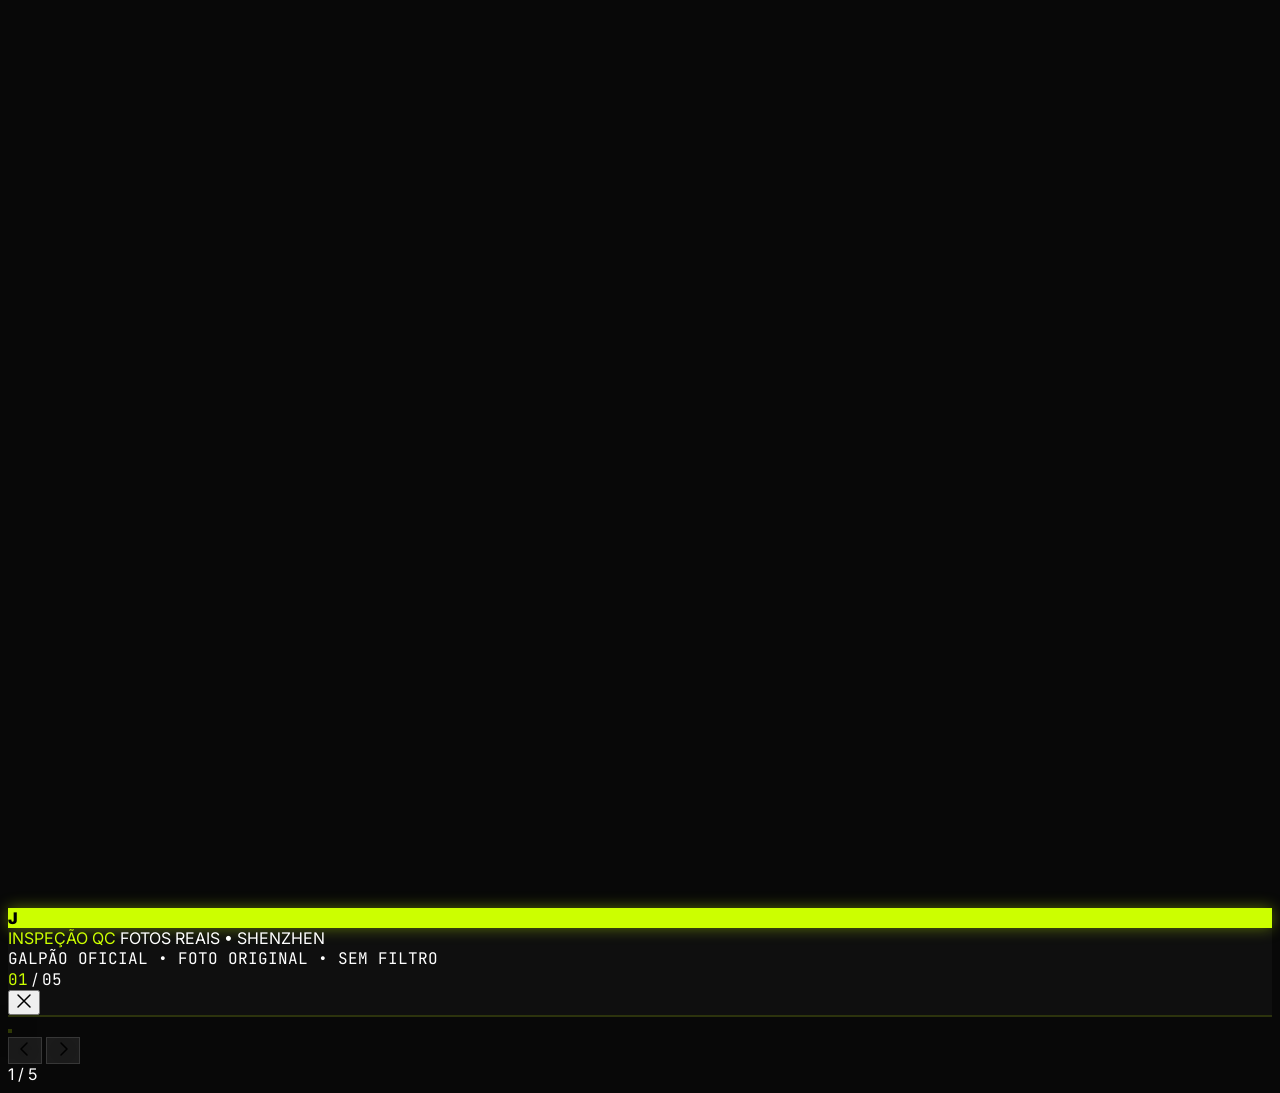
==== index.html @ 218d6065 "Add files via upload" ====
<!DOCTYPE html>
<html lang="pt-BR">
<head><style>
@font-face {
  font-family: "Optimistic";
  font-style: normal;
  font-weight: 400 600;
  font-display: swap;
  src: url("/fonts/OptimisticAI_VF_Optimized.woff2") format("woff2");
}
@font-face {
  font-family: "Optimistic Mono";
  font-style: normal;
  font-weight: 400;
  font-display: swap;
  src: url("/fonts/OptimisticMono_W_TextRegular.woff2") format("woff2");
}
:where(html) {
  font-family: "Optimistic", system-ui, sans-serif;
}
:where(code, pre, kbd, samp) {
  font-family: "Optimistic Mono", ui-monospace, monospace;
}
</style>
<meta charset="UTF-8">
<meta name="viewport" content="width=device-width, initial-scale=1.0, maximum-scale=5.0">
<title>JAGUARARA V28 - DARK NEON</title>
<script src="https://cdn.tailwindcss.com"></script>
<link href="https://fonts.googleapis.com/css2?family=Inter:wght@400;500;600;700;800;900&family=JetBrains+Mono:wght@400;500&display=swap" rel="stylesheet">
<style>
*{font-family:Inter,sans-serif}
.mono{font-family:"JetBrains Mono",monospace}
@keyframes fadeIn{from{opacity:0;transform:translateY(12px)}to{opacity:1;transform:translateY(0)}}
.animate-fadeIn{animation:fadeIn 0.6s ease-out forwards}
.gallery-img{user-select:none; -webkit-user-drag:none; touch-action: pinch-zoom;}
.glass-arrow{
  background: rgba(255,255,255,0.08);
  backdrop-filter: blur(20px) saturate(180%);
  -webkit-backdrop-filter: blur(20px) saturate(180%);
  border: 1px solid rgba(255,255,255,0.12);
}
.glass-arrow:hover{
  background: rgba(255,255,255,0.95);
  border-color: rgba(255,255,255,0.95);
  color: #000;
  transform: translateY(-50%) scale(1.08);
}
</style>
<script type="importmap">
{
  "imports": {
    "firebase-app": "https://www.gstatic.com/firebasejs/9.23.0/firebase-app.js",
    "firebase-firestore": "https://www.gstatic.com/firebasejs/9.23.0/firebase-firestore.js"
  }
}
</script>

<style id="dark-neon-theme">
/* BODY DARK */
body{ background:#080808 !important; color:#fff !important; }
#app{ background:#080808 !important; min-height:100vh; }

/* HEADER DARK */
header{ background:rgba(8,8,8,0.85) !important; backdrop-filter: blur(16px); border-bottom:1px solid rgba(255,255,255,0.08) !important; }
header div{ color:#fff !important; }
header .text-zinc-400{ color:rgba(255,255,255,0.4) !important; }

/* SEARCH DARK */
input#search{ background:#18181B !important; border-color:rgba(255,255,255,0.08) !important; color:#fff !important; }
input#search::placeholder{ color:rgba(255,255,255,0.35) !important; }
input#search:focus{ border-color:#CCFF00 !important; }

/* CARDS CONTAINER */
main .bg-white.rounded-\[24px\]{ background:#121212 !important; border-color:rgba(255,255,255,0.08) !important; }
main .bg-white.rounded-\[24px\] .border-b{ border-color:rgba(255,255,255,0.06) !important; }

/* LIST ITEMS */
main .hover\:bg-\[\#FBFAF7\]:hover{ background:rgba(255,255,255,0.04) !important; }
main .bg-\[\#F6F5F1\]{ background:#1E1E1E !important; }
main .bg-\[\#F6F5F1\].border{ border-color:rgba(255,255,255,0.06) !important; }
main .text-zinc-500{ color:rgba(255,255,255,0.5) !important; }
main .bg-\[\#FFF7CC\]{ background:rgba(224,255,96,0.15) !important; border-color:rgba(224,255,96,0.3) !important; color:#CCFF00 !important; }
main .bg-\[\#F0EFEB\]{ background:rgba(255,255,255,0.08) !important; }

/* DRAWER DARK */
#drawer{ background:#101010 !important; border-color:rgba(255,255,255,0.08) !important; }
#drawer .bg-\[\#FCFBF8\]{ background:#101010 !important; }
#drawer .bg-white{ background:#18181B !important; border-color:rgba(255,255,255,0.08) !important; }
#drawer .bg-white input{ color:#fff !important; }
#drawer .bg-\[\#F6F5F1\]{ background:#1E1E1E !important; border-color:rgba(255,255,255,0.08) !important; color:#fff !important; }
#drawer .bg-\[\#FBFAF7\]{ background:#1E1E1E !important; border-color:rgba(255,255,255,0.08) !important; color:#fff !important; }
#drawer .bg-\[\#FFFBEB\]{ background:rgba(255,255,255,0.05) !important; }

/* BUTTONS NEON */
button.bg-black, button.bg-\[\#004A2D\]{ background:#CCFF00 !important; color:#080808 !important; font-weight:800 !important; box-shadow:0 0 20px rgba(224,255,96,0.3) !important; }
button.bg-black:hover{ background:#D4FF33 !important; box-shadow:0 0 30px rgba(224,255,96,0.5) !important; }

/* PROGRESS BAR NEON */
.h-full.bg-black{ background:#CCFF00 !important; box-shadow:0 0 10px rgba(224,255,96,0.6) !important; }

/* NEW ORDER MODAL */
#newModal .bg-white{ background:#141414 !important; border-color:rgba(255,255,255,0.08) !important; }
#newModal .bg-\[\#FBFAF7\]{ background:#1E1E1E !important; }
#newModal input{ background:#1E1E1E !important; color:#fff !important; border-color:rgba(255,255,255,0.08) !important; }
#newModal .bg-\[\#F6F5F1\]{ background:#1E1E1E !important; }

/* SELECT STATUS */
#selStatus{ background:#CCFF00 !important; color:#000 !important; font-weight:900 !important; }

/* TOAST NEON */
#toast{ background:#CCFF00 !important; color:#000 !important; font-weight:800 !important; box-shadow:0 0 30px rgba(224,255,96,0.5) !important; }

/* BADGES */
span.bg-black{ background:#FFFFFF !important; color:#000 !important; }
span.bg-\[\#FFF7CC\]{ background:rgba(224,255,96,0.2) !important; color:#CCFF00 !important; border:1px solid rgba(224,255,96,0.3) !important; }

/* Gradient top neon */
.h-\[4px\].bg-gradient-to-r{ background: linear-gradient(90deg, #CCFF00 0%, #00FF88 100%) !important; }

/* Scrollbar dark */
::-webkit-scrollbar{ width:6px; height:6px; }
::-webkit-scrollbar-thumb{ background:rgba(255,255,255,0.1); border-radius:10px; }
::-webkit-scrollbar-thumb:hover{ background:rgba(224,255,96,0.5); }

/* Gallery stays dark already */
#galleryModal{ background:#050505 !important; }
</style>

<style id="client-neon-fix">
/* CLIENT PAGE DARK FIX */
.bg-\[\#080808\]{ background:#080808 !important; }
.bg-\[\#121212\]{ background:#121212 !important; }

/* Client header */
.max-w-\[720px\] .flex.justify-between .bg-black{ background:#fff !important; color:#000 !important; }
.max-w-\[720px\] .flex.justify-between .font-black{ color:#fff !important; }

/* Client name area - fix white on white bug */
.w-14.h-14.rounded-full.bg-black{ background:#CCFF00 !important; color:#000 !important; }
.text-\[11px\].tracking-widest.text-zinc-400{ color:rgba(255,255,255,0.4) !important; }
.font-black.text-\[22px\]{ color:#fff !important; }
.text-\[13px\].text-zinc-500{ color:rgba(255,255,255,0.5) !important; }

/* Boxes neon - Valor Pago etc */
.bg-\[\#121212\].rounded-\[20px\] .text-\[10px\]{ color:rgba(255,255,255,0.4) !important; }
.bg-\[\#121212\].rounded-\[20px\] .font-black{ color:#fff !important; }
.bg-\[\#121212\].rounded-\[20px\] .text-\[11px\]{ color:rgba(255,255,255,0.5) !important; }

/* Frete Internacional neon */
.bg-\[\#CCFF00\]\/10 .text-white\/50{ color:rgba(224,255,96,0.6) !important; }
.bg-\[\#CCFF00\]\/10 .text-white\/60{ color:rgba(224,255,96,0.8) !important; }

/* Tracking section */
.text-\[11px\].font-black.tracking-widest.uppercase{ color:#fff !important; }
.bg-\[\#F6F5F1\].border.font-bold{ background:#1E1E1E !important; color:#CCFF00 !important; border-color:rgba(224,255,96,0.2) !important; }

/* Timeline */
.absolute.left-\[15px\].top-2.bottom-2.w-\[2px\].bg-\[\#F0EFEB\]{ background:rgba(255,255,255,0.08) !important; }
.absolute.left-\[15px\].top-2.w-\[2px\].bg-black{ background:#CCFF00 !important; box-shadow:0 0 8px rgba(224,255,96,0.6) !important; }
.w-\[32px\].h-\[32px\].rounded-full.border-2{ background:#121212 !important; border-color:rgba(255,255,255,0.1) !important; color:rgba(255,255,255,0.3) !important; }
.w-\[32px\].h-\[32px\].rounded-full.border-2.bg-black{ background:#CCFF00 !important; border-color:#CCFF00 !important; color:#000 !important; box-shadow:0 0 12px rgba(224,255,96,0.5) !important; }
.w-\[2px\].flex-1.mt-2.bg-black{ background:#CCFF00 !important; }
.w-\[2px\].flex-1.mt-2.bg-\[\#F0EFEB\]{ background:rgba(255,255,255,0.08) !important; }

/* Timeline text */
.text-\[13px\].font-bold{ color:#fff !important; }
.text-\[13px\].font-bold.text-zinc-400{ color:rgba(255,255,255,0.3) !important; }
.text-\[12px\].text-zinc-600{ color:rgba(255,255,255,0.6) !important; }
.text-\[10px\].text-zinc-400{ color:rgba(255,255,255,0.4) !important; }

/* Date badges */
.mono.bg-\[\#F6F5F1\]{ background:#1E1E1E !important; color:rgba(255,255,255,0.6) !important; border-color:rgba(255,255,255,0.08) !important; }
.mono.bg-white{ background:#1E1E1E !important; color:rgba(255,255,255,0.6) !important; border-color:rgba(255,255,255,0.08) !important; }

/* Photos section */
.aspect-square.rounded-\[16px\].overflow-hidden.border{ background:#121212 !important; border-color:rgba(255,255,255,0.08) !important; }
.aspect-square.rounded-\[16px\].overflow-hidden.border:hover{ border-color:rgba(224,255,96,0.4) !important; }
.border.border-dashed.rounded-\[20px\].p-8{ background:#121212 !important; border-color:rgba(255,255,255,0.1) !important; }
.border.border-dashed.rounded-\[20px\].p-8 .font-bold{ color:#fff !important; }
.border.border-dashed.rounded-\[20px\].p-8 .text-zinc-500{ color:rgba(255,255,255,0.5) !important; }

/* Footer */
.text-center.text-\[11px\].tracking-widest.text-zinc-400{ color:rgba(255,255,255,0.25) !important; }

/* Fix image container */
.w-full.aspect-\[4\/3\].rounded-\[24px\]{ background:#0A0A0A !important; border-color:rgba(255,255,255,0.06) !important; }

/* Top gradient neon */
.h-\[4px\].bg-gradient-to-r{ background:linear-gradient(90deg, #CCFF00 0%, #00FF88 100%) !important; }
</style>

<style id="admin-status-fix">
/* STATUS SELECTOR ADMIN - NEON BORDER */
#selStatus{
  background:#121212 !important;
  color:#CCFF00 !important;
  border:2px solid #CCFF00 !important;
  font-weight:800 !important;
  box-shadow:0 0 15px rgba(224,255,96,0.2) !important;
}
#selStatus:focus{
  border-color:#CCFF00 !important;
  box-shadow:0 0 25px rgba(224,255,96,0.4) !important;
}
#selStatus option{
  background:#121212 !important;
  color:#fff !important;
}
.bg-black.text-white.rounded-\[20px\].p-4{
  background:#121212 !important;
  border:1.5px solid rgba(224,255,96,0.25) !important;
}
.bg-black.text-white.rounded-\[20px\].p-4 .text-white\/50{
  color:rgba(224,255,96,0.6) !important;
}
.bg-black.text-white.rounded-\[20px\].p-4 .text-white\/40{
  color:rgba(255,255,255,0.4) !important;
}
</style>

<style id="premium-animations">
/* BOXES THICKER AND LIGHTER GREEN */
.bg-\[\#121212\].rounded-\[20px\].border{
  border-width:2px !important;
  border-color:rgba(224,255,96,0.5) !important;
  background:rgba(18,18,18,0.6) !important;
  backdrop-filter: blur(10px);
  transition: all 0.3s ease !important;
}
.bg-\[\#121212\].rounded-\[20px\].border:hover{
  border-color:#CCFF00 !important;
  box-shadow:0 0 20px rgba(224,255,96,0.25), inset 0 0 20px rgba(224,255,96,0.05) !important;
  transform: translateY(-2px) !important;
}
.bg-\[\#121212\].rounded-\[20px\].border.border-\[\#CCFF00\]\/30{
  border-color:rgba(224,255,96,0.5) !important;
  border-width:2px !important;
}

/* FRETE INTERNACIONAL BOX LIGHTER */
.bg-\[\#CCFF00\]\/10{
  background:rgba(224,255,96,0.12) !important;
  border:2px solid rgba(224,255,96,0.6) !important;
  box-shadow:0 0 20px rgba(224,255,96,0.15) !important;
}

/* ANIMATIONS - STATUS TIMELINE */
@keyframes pulseNeon{
  0%,100%{ box-shadow:0 0 10px rgba(224,255,96,0.4), 0 0 20px rgba(224,255,96,0.2); }
  50%{ box-shadow:0 0 20px rgba(224,255,96,0.6), 0 0 40px rgba(224,255,96,0.3); }
}
@keyframes slideIn{
  from{ opacity:0; transform:translateY(12px); }
  to{ opacity:1; transform:translateY(0); }
}
@keyframes glowBorder{
  0%{ border-color:rgba(224,255,96,0.3); }
  50%{ border-color:rgba(224,255,96,0.7); }
  100%{ border-color:rgba(224,255,96,0.3); }
}
@keyframes shimmer{
  0%{ background-position:-200% 0; }
  100%{ background-position:200% 0; }
}

.w-\[32px\].h-\[32px\].rounded-full.bg-black{
  animation: pulseNeon 2s infinite !important;
}
.space-y-0 > div{
  animation: slideIn 0.5s ease-out forwards;
  opacity:0;
}
.space-y-0 > div:nth-child(1){ animation-delay:0.05s; }
.space-y-0 > div:nth-child(2){ animation-delay:0.1s; }
.space-y-0 > div:nth-child(3){ animation-delay:0.15s; }
.space-y-0 > div:nth-child(4){ animation-delay:0.2s; }
.space-y-0 > div:nth-child(5){ animation-delay:0.25s; }
.space-y-0 > div:nth-child(6){ animation-delay:0.3s; }
.space-y-0 > div:nth-child(7){ animation-delay:0.35s; }
.space-y-0 > div:nth-child(8){ animation-delay:0.4s; }
.space-y-0 > div:nth-child(9){ animation-delay:0.45s; }
.space-y-0 > div:nth-child(10){ animation-delay:0.5s; }
.space-y-0 > div:nth-child(11){ animation-delay:0.55s; }
.space-y-0 > div:nth-child(12){ animation-delay:0.6s; }

/* QC PHOTOS - NEW DESIGNER NEON THEME */
.mt-8 .grid.grid-cols-3 .aspect-square{
  position:relative;
  border:2px solid rgba(255,255,255,0.08) !important;
  transition: all 0.4s cubic-bezier(0.4,0,0.2,1) !important;
  overflow:hidden;
}
.mt-8 .grid.grid-cols-3 .aspect-square:hover{
  border-color:#CCFF00 !important;
  box-shadow:0 0 25px rgba(224,255,96,0.3), 0 10px 30px rgba(0,0,0,0.5) !important;
  transform: translateY(-3px) scale(1.02) !important;
}
.mt-8 .grid.grid-cols-3 .aspect-square img{
  transition: transform 0.6s cubic-bezier(0.4,0,0.2,1) !important;
}
.mt-8 .grid.grid-cols-3 .aspect-square:hover img{
  transform: scale(1.08) !important;
}
.mt-8 .grid.grid-cols-3 .aspect-square::after{
  content:'';
  position:absolute;
  inset:0;
  background:linear-gradient(0deg, rgba(0,0,0,0.6) 0%, transparent 60%);
  opacity:0;
  transition: opacity 0.3s ease;
  pointer-events:none;
}
.mt-8 .grid.grid-cols-3 .aspect-square:hover::after{
  opacity:1;
}

/* PROGRESS BAR ANIMATION */
.absolute.left-\[15px\].top-2.w-\[2px\].bg-black{
  background:linear-gradient(180deg, #CCFF00 0%, #CCFF00 100%) !important;
  box-shadow:0 0 12px rgba(224,255,96,0.6) !important;
  transition: height 1s cubic-bezier(0.4,0,0.2,1) !important;
}

/* CARD HOVER ANIMATION */
.bg-\[\#121212\].rounded-\[32px\]{
  transition: all 0.4s ease !important;
}
.bg-\[\#121212\].rounded-\[32px\]:hover{
  box-shadow:0 20px 60px rgba(0,0,0,0.6), 0 0 40px rgba(224,255,96,0.08) !important;
}

/* GALLERY MODAL NEON */
#galleryModal .bg-\[\#0F0F0F\]{
  border-color:rgba(224,255,96,0.15) !important;
}
.glass-arrow:hover{
  background:rgba(224,255,96,0.9) !important;
  border-color:#CCFF00 !important;
  color:#000 !important;
  box-shadow:0 0 20px rgba(224,255,96,0.5) !important;
}
</style>

<style id="final-green-fix">
/* BOLINHAS STATUS - volta pro verde legal original #CCFF00 */
.w-\[32px\].h-\[32px\].rounded-full.bg-black,
.w-\[32px\].h-\[32px\].rounded-full.border-2.bg-black{
  background:#CCFF00 !important;
  border-color:#CCFF00 !important;
  color:#000 !important;
  box-shadow:0 0 12px rgba(204,255,0,0.5) !important;
}
.absolute.left-\[15px\].top-2.w-\[2px\].bg-black,
.w-\[2px\].flex-1.mt-2.bg-black{
  background:#CCFF00 !important;
  box-shadow:0 0 8px rgba(204,255,0,0.6) !important;
}

/* CAIXINHAS VALOR - borda clara SEM precisar hover */
.bg-\[\#121212\].rounded-\[20px\].border,
.bg-\[\#121212\].rounded-\[20px\].border.border-\[\#CCFF00\]\/50,
.bg-\[\#121212\].rounded-\[20px\].border.border-\[\#CCFF00\]\/60{
  border-width:2px !important;
  border-color:#CCFF00 !important;
  background:rgba(18,18,18,0.8) !important;
  box-shadow:0 0 15px rgba(204,255,0,0.15), inset 0 0 20px rgba(204,255,0,0.03) !important;
}
.bg-\[\#121212\].rounded-\[20px\].border:hover{
  border-color:#CCFF00 !important;
  box-shadow:0 0 25px rgba(204,255,0,0.3), inset 0 0 20px rgba(204,255,0,0.05) !important;
  transform: translateY(-2px) !important;
}

/* FRETE INTERNACIONAL BOX - também claro */
.bg-\[\#CCFF00\]\/10,
.bg-\[\#CCFF00\]\/10,
.bg-\[\#CCFF00\]\/10.rounded-\[20px\],
.bg-\[\#CCFF00\]\/10.rounded-\[20px\]{
  background:rgba(204,255,0,0.12) !important;
  border:2px solid #CCFF00 !important;
  box-shadow:0 0 20px rgba(204,255,0,0.2) !important;
}

/* Pulse animation com verde original */
@keyframes pulseNeon{
  0%,100%{ box-shadow:0 0 10px rgba(204,255,0,0.4), 0 0 20px rgba(204,255,0,0.2); }
  50%{ box-shadow:0 0 20px rgba(204,255,0,0.6), 0 0 40px rgba(204,255,0,0.3); }
}
</style>

<style id="qc-gallery-neon-redesign">
/* GALLERY MODAL - QC PHOTOS NEON REDESIGN */
#galleryModal{
  background:#050505 !important;
}
#galleryModal .h-\[76px\]{
  background:#0F0F0F !important;
  border-bottom:2px solid rgba(204,255,0,0.15) !important;
}
#galleryModal .w-10.h-10.rounded-\[12px\].bg-white{
  background:#CCFF00 !important;
  color:#000 !important;
  font-weight:900 !important;
  box-shadow:0 0 15px rgba(204,255,0,0.4) !important;
}
#galleryModal .text-white.font-bold.text-\[13px\]{
  color:#CCFF00 !important;
}
#galleryModal #galleryImg{
  border:2px solid rgba(204,255,0,0.2) !important;
  box-shadow:0 0 60px rgba(0,0,0,0.8), 0 0 30px rgba(204,255,0,0.1) !important;
}
#galleryModal .bg-\[\#0F0F0F\].border-t{
  background:#0F0F0F !important;
  border-top:2px solid rgba(204,255,0,0.15) !important;
}
#galleryThumbs .ring-2.ring-white{
  --tw-ring-color:#CCFF00 !important;
  box-shadow:0 0 20px rgba(204,255,0,0.5) !important;
}
#galleryThumbs .ring-offset-\[\#0F0F0F\]{
  --tw-ring-offset-color:#0F0F0F !important;
}
#galleryThumbs div{
  border-width:2px !important;
  transition: all 0.3s ease !important;
}
#galleryThumbs div:hover{
  border-color:#CCFF00 !important;
  box-shadow:0 0 15px rgba(204,255,0,0.4) !important;
  transform: scale(1.05) !important;
}

/* CLIENT QC GRID - MORE PREMIUM */
#app .mt-8 .grid.grid-cols-3 .aspect-square{
  border:2px solid rgba(255,255,255,0.06) !important;
  background:#0A0A0A !important;
}
#app .mt-8 .grid.grid-cols-3 .aspect-square:hover{
  border-color:#CCFF00 !important;
}

/* LOADING ANIMATIONS */
@keyframes shimmer{
  0%{ transform:translateX(-100%); }
  100%{ transform:translateX(200%); }
}
</style>
</head>
<body class="bg-[#080808]">
<div id="app"></div>

<div id="galleryModal" class="hidden fixed inset-0 z-[200] bg-[#050505] flex flex-col">
  <div class="h-[76px] flex items-center justify-between px-5 md:px-8 bg-[#0F0F0F] border-b-2 border-[#CCFF00]/15 shrink-0">
    <div class="flex items-center gap-5">
      <div class="w-10 h-10 rounded-[12px] bg-white text-black grid place-items-center font-black text-[16px]">J</div>
      <div class="hidden md:block w-px h-8 bg-white/[0.08]"></div>
      <div>
        <div class="flex items-center gap-3">
          <span class="text-white font-bold text-[13px]">INSPEÇÃO QC</span>
          <span class="w-1 h-1 bg-white/20 rounded-full"></span>
          <span class="text-white/50 text-[11px] tracking-widest">FOTOS REAIS • SHENZHEN</span>
        </div>
        <div class="text-white/30 text-[10px] tracking-[0.14em] mono mt-1">GALPÃO OFICIAL • FOTO ORIGINAL • SEM FILTRO</div>
      </div>
    </div>
    <div class="flex items-center gap-3">
      <div class="hidden md:flex items-center gap-3 h-9 px-4 rounded-full bg-white/[0.06] border border-white/[0.08]">
        <span id="galleryCounterTop" class="text-white font-bold text-[13px] mono">01</span>
        <span class="text-white/20">/</span>
        <span id="galleryTotalTop" class="text-white/50 text-[13px] mono">05</span>
      </div>
      <button onclick="closeGallery()" class="w-10 h-10 rounded-full bg-white/[0.06] hover:bg-white/[0.12] border border-white/[0.08] text-white/70 hover:text-white grid place-items-center transition-all">
        <svg width="16" height="16" viewBox="0 0 16 16" fill="none"><path d="M2 2L14 14M14 2L2 14" stroke="currentColor" stroke-width="1.5" stroke-linecap="round"/></svg>
      </button>
    </div>
  </div>
  <div class="flex-1 relative flex items-center justify-center bg-[#080808] overflow-hidden">
    <div class="relative w-full h-full flex items-center justify-center p-4 md:p-10">
      <img id="galleryImg" src="" class="gallery-img max-w-full max-h-[68vh] md:max-h-[72vh] w-auto h-auto object-contain rounded-[8px] shadow-[0_0_0_1px_rgba(255,255,255,0.06),0_24px_80px_rgba(0,0,0,0.9)]">
    </div>
    <button onclick="prevPhoto()" class="glass-arrow absolute left-4 md:left-8 top-1/2 -translate-y-1/2 w-12 h-12 md:w-14 md:h-14 rounded-full text-white grid place-items-center transition-all duration-200 z-20 group">
      <svg width="20" height="20" viewBox="0 0 20 20" fill="none"><path d="M12 4L6 10L12 16" stroke="currentColor" stroke-width="1.5" stroke-linecap="round" stroke-linejoin="round"/></svg>
    </button>
    <button onclick="nextPhoto()" class="glass-arrow absolute right-4 md:right-8 top-1/2 -translate-y-1/2 w-12 h-12 md:w-14 md:h-14 rounded-full text-white grid place-items-center transition-all duration-200 z-20 group">
      <svg width="20" height="20" viewBox="0 0 20 20" fill="none"><path d="M8 4L14 10L8 16" stroke="currentColor" stroke-width="1.5" stroke-linecap="round" stroke-linejoin="round"/></svg>
    </button>
    <div class="md:hidden absolute top-4 left-1/2 -translate-x-1/2 h-8 px-4 rounded-full bg-black/60 backdrop-blur-xl border border-white/10 text-white text-[12px] mono font-medium flex items-center gap-2">
      <span id="galleryCounterMobile">1 / 5</span>
    </div>
  </div>
  <div class="bg-[#0F0F0F] border-t-2 border-[#CCFF00]/15 shrink-0">
    <div class="px-5 md:px-8 py-4">
      <div id="galleryThumbs" class="flex gap-2.5 overflow-x-auto scrollbar-hide"></div>
      <div id="galleryDateInfo" class="mt-3 text-white/20 text-[10px] tracking-widest mono text-center"></div>
    </div>
  </div>
</div>

<div id="toast" class="hidden fixed bottom-6 left-1/2 -translate-x-1/2 bg-black text-white rounded-full px-5 py-3 text-[13px] z-[300]"><span id="toastMsg"></span></div>

<script type="module">
import { initializeApp } from "firebase-app";
import { getFirestore, collection, doc, setDoc, getDoc, onSnapshot, deleteDoc, updateDoc } from "firebase-firestore";

const PASS="sazgir-gaxxoh-0mIdno";
const AUTH_KEY="jg_auth_persistente";
const STEPS=[
{id:"PEDIDO CONFIRMADO",label:"PEDIDO CONFIRMADO",desc:"Pedido confirmado no sistema • Shenzhen"},
{id:"PAGAMENTO CONFIRMADO",label:"PAGAMENTO CONFIRMADO",desc:"Pagamento confirmado ao fornecedor"},
{id:"ENVIADO PARA GALPÃO - SHENZHEN",label:"ENVIADO PARA GALPÃO",sub:"SHENZHEN, GUANGDONG",desc:"Fornecedor enviou para nosso galpão"},
{id:"CHEGOU NO GALPÃO - SHENZHEN, GUANGDONG",label:"CHEGOU NO GALPÃO",sub:"SHENZHEN, GUANGDONG, CHINA",desc:"Chegou no galpão Shenzhen - Peso conferido"},
{id:"INSPEÇÃO QC",label:"INSPEÇÃO QC",desc:"Fotos reais • Conferência autenticidade"},
{id:"ARMAZENADO NO GALPÃO",label:"ARMAZENADO NO GALPÃO",desc:"Armazenado em Shenzhen"},
{id:"AGUARDANDO ENVIO / PAGAMENTO FRETE",label:"AGUARDANDO ENVIO",sub:"FRETE CHINA-BRASIL",desc:"Aguardando liberação do frete China-Brasil"},
{id:"ENVIADO AO BRASIL",label:"ENVIADO AO BRASIL",desc:"Despachado de Shenzhen"},
{id:"EM TRÂNSITO INTERNACIONAL",label:"EM TRÂNSITO INTERNACIONAL",desc:"Em trânsito China → Brasil"},
{id:"CHEGOU AO BRASIL - CURITIBA/PR",label:"CHEGOU AO BRASIL",sub:"CURITIBA/PR • FISCALIZAÇÃO ADUANEIRA",desc:"Chegou ao Brasil - Em fiscalização aduaneira • Aguardando liberação"},
{id:"ENTREGUE",label:"ENTREGUE",desc:"Entregue ao cliente • Obrigado pela confiança"}
];

const firebaseConfig = {
  apiKey: "AIzaSyDtnHkeROHVz3zKhpxCbP1q_UiQFh1RF0E",
  authDomain: "black-eagle-imports.firebaseapp.com",
  projectId: "black-eagle-imports",
  storageBucket: "black-eagle-imports.firebasestorage.app",
  messagingSenderId: "576822763640",
  appId: "1:576822763640:web:b2df13324133eca0b94d8d",
  measurementId: "G-51S6E7DY4T"
};

let db, orders=[], sel=null, tempCapa=null, q="", pendingDel=null;
let galleryPhotos=[], galleryIndex=0, galleryPhotosDates=[];
let clientUnsub=null;
const genId=()=>"JG-"+Math.floor(100000+Math.random()*999999);
const fmt=(n)=>Number(n||0).toLocaleString("pt-BR",{style:"currency",currency:"BRL"});
const toast=(m)=>{let t=document.getElementById("toast"); document.getElementById("toastMsg").textContent=m; t.classList.remove("hidden"); setTimeout(()=>t.classList.add("hidden"),4000);};
function nowBR(){
  let d=new Date();
  return d.toLocaleString("pt-BR",{day:"2-digit",month:"2-digit",year:"numeric",hour:"2-digit",minute:"2-digit"});
}
function compressImage(file, maxW=800, quality=0.55){
return new Promise((resolve,reject)=>{
  let reader=new FileReader();
  reader.onload=e=>{
    let img=new Image();
    img.onload=()=>{
      let canvas=document.createElement("canvas");
      let w=img.width, h=img.height;
      if(w>maxW){h=(maxW/w)*h; w=maxW;}
      if(h>maxW){w=(maxW/h)*w; h=maxW;}
      canvas.width=w; canvas.height=h;
      canvas.getContext("2d").drawImage(img,0,0,w,h);
      resolve(canvas.toDataURL("image/jpeg", quality));
    };
    img.onerror=reject;
    img.src=e.target.result;
  };
  reader.onerror=reject;
  reader.readAsDataURL(file);
});
}

try{
  const app=initializeApp(firebaseConfig);
  db=getFirestore(app);
  let track=new URLSearchParams(location.search).get("track");
  if(track){ renderClientPageLive(track); }
  else { if(localStorage.getItem(AUTH_KEY)!=="1"){ renderLogin(); } else { renderAdminShell(); listenOrders(); } }
}catch(e){
  document.getElementById("app").innerHTML=`<div class="p-8">Erro Firebase: ${e.message}</div>`;
}

function renderLogin(){
document.getElementById("app").innerHTML=`<div class="min-h-screen flex items-center justify-center p-5 bg-[#0A0A0A]"><div class="w-full max-w-[400px] bg-white rounded-[28px] p-8 animate-fadeIn"><div class="w-10 h-10 rounded-[12px] bg-black text-white grid place-items-center">🐆</div><h1 class="font-black text-[28px] leading-none mt-6">Jaguarara<br>Imports</h1><input id="pw" type="password" placeholder="Senha" class="mt-6 w-full h-[52px] rounded-full bg-[#18181B] border px-6 outline-none"><button id="btnLogin" class="mt-4 w-full h-[52px] rounded-full bg-black text-white font-bold">Entrar</button></div></div>`;
document.getElementById("btnLogin").onclick=()=>{if(document.getElementById("pw").value===PASS){localStorage.setItem(AUTH_KEY,"1"); location.reload();}};
}
function listenOrders(){
  onSnapshot(collection(db, "pedidos"), (snap)=>{
    orders=[];
    snap.forEach(d=>orders.push({id:d.id, ...d.data()}));
    renderAdminList();
    if(sel){ let o=orders.find(x=>x.id===sel); if(o) renderQcGrid(o); }
  });
}
function renderAdminShell(){
document.getElementById("app").innerHTML=`
<header class="sticky top-0 z-30 bg-white border-b"><div class="max-w-[1280px] mx-auto px-6 h-[68px] flex items-center justify-between"><div class="flex items-center gap-3"><div class="w-9 h-9 rounded-[12px] bg-black text-white grid place-items-center">🐆</div><div class="font-black text-[13px] leading-none">JAGUARARA<br><span class="text-[10px] tracking-widest text-zinc-400">DARK MODE • NEON • 11 ETAPAS</span></div></div><div class="flex gap-2"><button onclick="openNew()" class="h-10 px-5 rounded-full bg-black text-white text-[13px] font-bold">+ Novo Pedido</button><button onclick="logout()" class="h-10 w-10 rounded-full border bg-white">↗</button></div></div></header>
<main class="max-w-[1280px] mx-auto p-6"><input id="search" placeholder="Buscar JG-, cliente, produto..." class="w-full h-[48px] rounded-full bg-white border px-6 text-[14px] outline-none"><div class="mt-6 bg-white rounded-[24px] border shadow-sm overflow-hidden"><div class="px-6 h-[56px] flex items-center justify-between border-b"><span class="font-bold text-[11px] tracking-widest">PEDIDOS • MODO ESCURO • NEON</span><span id="cnt" class="text-[11px] bg-[#18181B] border px-3 py-1 rounded-full">0 pedidos</span></div><div id="list"></div><div id="empty" class="hidden py-16 text-center"><div>📦</div><div class="font-bold mt-2">Nenhum pedido</div></div></div></main>
<div id="drawerBg" class="fixed inset-0 bg-black/20 hidden z-40"></div>
<div id="drawer" class="fixed top-0 right-0 h-full w-full max-w-[560px] bg-[#FCFBF8] border-l shadow-2xl hidden z-50 overflow-y-auto">
<div class="bg-[#FCFBF8] border-b p-6"><div class="flex justify-between gap-3"><div class="flex gap-3 min-w-0 flex-1"><img id="dCapa" class="w-[72px] h-[72px] rounded-[16px] object-cover border hidden shrink-0"><div id="dCapaPh" class="w-[72px] h-[72px] rounded-[16px] bg-[#18181B] border border-dashed grid place-items-center shrink-0">📦</div><div class="min-w-0 flex-1"><div id="dId" class="text-[11px] font-bold px-2.5 py-1 rounded-full bg-black text-white inline-block"></div><div id="dProd" class="font-bold text-[16px] leading-tight mt-2 break-words"></div><div id="dCli" class="text-[12px] text-zinc-500 mt-1 truncate"></div></div></div><button onclick="closeDrawer()" class="w-8 h-8 rounded-full bg-white border shrink-0">✕</button></div><div class="mt-4 grid grid-cols-2 gap-2"><button onclick="copyLink()" class="h-10 px-3 rounded-full bg-black text-white text-[12px] font-bold">🔗 Copiar Link Cliente</button><button onclick="openClientTest()" class="h-10 px-3 rounded-full bg-white border text-[12px] font-bold">👁️ Ver como cliente</button></div></div>
<div class="p-5 space-y-4">
<div class="bg-black text-white rounded-[20px] p-4"><div class="text-[10px] tracking-widest text-white/50 font-bold">STATUS • SÓ AVANÇA SALVA • VOLTAR APAGA FUTURO</div><select id="selStatus" onchange="changeStatus(this.value)" class="mt-3 w-full h-[48px] rounded-[12px] bg-white text-black px-4 font-bold text-[13px] outline-none">${STEPS.map(s=>`<option value="${s.id}">${s.label}</option>`).join("")}</select><div id="statusDates" class="mt-3 text-[10px] text-white/40 mono space-y-1"></div></div>
<div class="grid grid-cols-1 gap-3">
<div class="grid grid-cols-2 gap-3"><div class="bg-white rounded-[14px] border p-3 min-w-0"><div class="text-[10px] font-bold text-zinc-400">CLIENTE</div><input id="eCli" class="mt-1 w-full bg-transparent font-medium text-[14px] outline-none"></div><div class="bg-white rounded-[14px] border p-3 min-w-0"><div class="text-[10px] font-bold text-zinc-400">PRODUTO</div><input id="eProd" class="mt-1 w-full bg-transparent font-medium text-[14px] outline-none"></div></div>
<div class="grid grid-cols-2 gap-3"><div class="bg-white rounded-[14px] border p-3 min-w-0"><div class="text-[10px] font-bold text-zinc-400">VALOR R$</div><input id="eVal" type="number" inputmode="decimal" class="mt-1 w-full bg-transparent font-medium text-[14px] outline-none"></div><div class="bg-white rounded-[14px] border p-3 min-w-0 overflow-hidden"><div class="text-[10px] font-bold text-zinc-400">PESO REAL</div><div class="mt-1 flex items-center gap-2 w-full"><input id="ePeso" type="number" inputmode="decimal" class="flex-1 min-w-0 bg-transparent font-medium text-[14px] outline-none" placeholder="380"><select id="ePesoUn" class="shrink-0 w-[64px] h-[32px] rounded-full bg-[#18181B] border text-[12px] font-bold px-2"><option value="g">g</option><option value="kg">kg</option></select></div></div></div>
<div class="grid grid-cols-2 gap-3"><div class="bg-white rounded-[14px] border p-3 min-w-0"><div class="text-[10px] font-bold text-zinc-400">FRETE INTERNO ¥</div><input id="eFreteInt" type="number" inputmode="decimal" class="mt-1 w-full bg-transparent font-medium text-[14px] outline-none"></div><div class="bg-white rounded-[14px] border p-3 min-w-0"><div class="text-[10px] font-bold text-zinc-400">FRETE CHINA-BRASIL R$</div><input id="eFreteBR" type="number" inputmode="decimal" class="mt-1 w-full bg-transparent font-medium text-[14px] outline-none"></div></div>
<div class="bg-white rounded-[14px] border p-3"><div class="text-[10px] font-bold text-zinc-400">RASTREIO - CÓDIGO</div><input id="eRast" type="text" class="mt-1 w-full bg-transparent font-medium text-[13px] outline-none"></div>
</div>
<div class="bg-white rounded-[16px] border p-4"><div class="flex justify-between"><div class="text-[11px] font-bold">CAPA</div><button onclick="document.getElementById('inpCapa').click()" class="text-[11px] font-bold px-3 h-7 rounded-full bg-[#18181B] border">Trocar</button></div><div id="prevCapa" class="mt-3 w-[96px] h-[96px] rounded-[14px] bg-[#18181B] border border-dashed grid place-items-center text-[11px] overflow-hidden">sem capa</div><input id="inpCapa" type="file" accept="image/*" class="hidden"></div>
<div class="bg-white rounded-[16px] border p-4"><div class="flex justify-between items-center"><div class="text-[11px] font-bold">FOTOS QC (<span id="qcC">0</span>/10)</div><button onclick="document.getElementById('inpQc').click()" class="h-7 px-3 rounded-full bg-black text-white text-[11px] font-bold">+ Adicionar</button></div><div id="qcGrid" class="mt-3 grid grid-cols-3 gap-2"></div><div id="qcEmpty" class="mt-3 border border-dashed rounded-[14px] p-5 text-center bg-[#FBFAF7] text-[12px] text-zinc-500">Nenhuma foto</div><input id="inpQc" type="file" multiple accept="image/*" class="hidden"></div>
<button onclick="saveCurrentOrder()" class="w-full h-[52px] rounded-[16px] bg-black text-white font-bold text-[15px]">💾 Salvar dados</button>
<button onclick="openDelete()" class="w-full h-11 rounded-full border border-red-200 text-red-500 font-bold text-[13px]">🗑️ Excluir pedido</button>
</div>
</div>
<div id="newBg" class="fixed inset-0 bg-black/30 hidden z-40"></div>
<div id="newModal" class="fixed inset-0 z-50 hidden flex items-center justify-center p-4">
<div class="w-full max-w-[520px] bg-white rounded-[28px] border shadow-2xl max-h-[90vh] overflow-y-auto">
<div class="h-[4px] bg-gradient-to-r from-[#009739] via-[#FFD60A] to-[#002776]"></div>
<div class="p-7">
<div class="flex justify-between"><div class="font-bold text-[18px]">Novo Pedido • 11 Status</div><button onclick="closeNew()" class="w-8 h-8 rounded-full bg-[#18181B] border">✕</button></div>
<div class="mt-6 space-y-4">
<div class="grid grid-cols-2 gap-3"><div><div class="text-[10px] font-bold text-zinc-400">CLIENTE</div><input id="nCli" class="mt-1 w-full h-[46px] rounded-[12px] bg-[#FBFAF7] border px-4 outline-none"></div><div><div class="text-[10px] font-bold text-zinc-400">PRODUTO</div><input id="nProd" class="mt-1 w-full h-[46px] rounded-[12px] bg-[#FBFAF7] border px-4 outline-none"></div></div>
<div><div class="text-[10px] font-bold text-zinc-400">CAPA</div><div class="mt-2 flex gap-3 items-center"><div id="nPrev" class="w-[64px] h-[64px] rounded-[14px] bg-[#18181B] border border-dashed grid place-items-center text-[10px] overflow-hidden">sem capa</div><button type="button" onclick="document.getElementById('nCapaInp').click()" class="h-10 px-4 rounded-full bg-white border text-[12px] font-bold">Escolher</button></div><input id="nCapaInp" type="file" accept="image/*" class="hidden"></div>
<div class="grid grid-cols-2 gap-3"><div><div class="text-[10px] font-bold text-zinc-400">VALOR R$</div><input id="nVal" type="number" inputmode="decimal" class="mt-1 w-full h-[46px] rounded-[12px] bg-[#FBFAF7] border px-4 outline-none"></div><div><div class="text-[10px] font-bold text-zinc-400">PESO</div><div class="flex gap-2 mt-1"><input id="nPeso" type="number" inputmode="decimal" class="flex-1 min-w-0 h-[46px] rounded-[12px] bg-[#FBFAF7] border px-4 outline-none" placeholder="—"><select id="nPesoUn" class="shrink-0 w-[68px] h-[46px] rounded-[14px] bg-[#FBFAF7] border text-[12px] font-bold px-2"><option value="g" selected>g</option><option value="kg">kg</option></select></div></div></div>
<div class="grid grid-cols-2 gap-3"><div><div class="text-[10px] font-bold text-zinc-400">FRETE INTERNO ¥</div><input id="nFreteInt" type="number" inputmode="decimal" class="mt-1 w-full h-[46px] rounded-[12px] bg-[#FBFAF7] border px-4 outline-none"></div><div><div class="text-[10px] font-bold text-zinc-400">RASTREIO</div><input id="nRast" type="text" class="mt-1 w-full h-[46px] rounded-[12px] bg-[#FBFAF7] border px-4 outline-none"></div></div>
</div>
<button onclick="createOrder()" class="w-full h-[52px] rounded-full bg-black text-white font-bold mt-4">Criar Pedido</button>
</div>
</div>
</div>
</div>
<div id="delBg" class="fixed inset-0 bg-black/40 hidden z-[60]"></div>
<div id="delModal" class="fixed inset-0 z-[70] hidden flex items-center justify-center p-4"><div class="w-full max-w-[360px] bg-white rounded-[24px] border p-7 text-center"><div class="font-bold">Excluir?</div><div class="text-[13px] text-zinc-500 mt-2">Excluir <b id="delId"></b>?</div><div class="grid grid-cols-2 gap-3 mt-6"><button onclick="closeDel()" class="h-11 rounded-full border font-bold">Cancelar</button><button onclick="confirmDelete()" class="h-11 rounded-full bg-[#FF3B30] text-white font-bold">Excluir</button></div></div></div>
`;
document.getElementById("search")?.addEventListener("input",e=>{q=e.target.value; renderAdminList();});
document.getElementById("nCapaInp")?.addEventListener("change", async e=>{let f=e.target.files[0]; if(!f) return; let b=await compressImage(f,800,0.6); tempCapa=b; document.getElementById("nPrev").innerHTML=`<img src="${b}" class="w-full h-full object-cover">`;});
document.getElementById("inpCapa")?.addEventListener("change", async e=>{let f=e.target.files[0]; if(!f) return; let b=await compressImage(f,800,0.6); document.getElementById("prevCapa").innerHTML=`<img src="${b}" class="w-full h-full object-cover">`; document.getElementById("dCapa").src=b; document.getElementById("dCapa").classList.remove("hidden"); document.getElementById("dCapaPh").classList.add("hidden"); window.tempEditCapa=b;});
document.getElementById("inpQc")?.addEventListener("change", async e=>{
  let o=orders.find(x=>x.id===sel); if(!o) return;
  if(!o.fotos) o.fotos=[];
  if(o.fotos.length>=10){toast("Limite 10 fotos"); return;}
  let files=Array.from(e.target.files).slice(0, 10-o.fotos.length);
  let grid=document.getElementById("qcGrid");
  document.getElementById("qcEmpty").classList.add("hidden");
  for(let i=0;i<files.length;i++){ grid.innerHTML+=`<div class="aspect-square rounded-[14px] overflow-hidden border border-dashed bg-[#FFFBEB] grid place-items-center"><span class="text-[10px]">comprimindo...</span></div>`; }
  let newFotos=[];
  for(let f of files){ newFotos.push(await compressImage(f,800,0.55)); }
  try{ 
    let dataHora = nowBR();
    await updateDoc(doc(db,"pedidos",o.id), {fotos:[...o.fotos, ...newFotos], fotosAtualizadasEm: dataHora});
    toast(`✅ ${newFotos.length} fotos em ${dataHora}`);
  }catch(err){ toast("Erro: "+err.message); }
  e.target.value="";
});
}

function renderAdminList(){
let listEl=document.getElementById("list"); let emptyEl=document.getElementById("empty"); let cntEl=document.getElementById("cnt");
if(!listEl) return;
let filtered=orders.filter(o=>(o.id+" "+o.cliente+" "+o.produto).toLowerCase().includes(q.toLowerCase())).sort((a,b)=>b.id.localeCompare(a.id));
if(cntEl) cntEl.textContent=filtered.length+" pedidos";
if(filtered.length===0){listEl.innerHTML=""; emptyEl.classList.remove("hidden");} else {emptyEl.classList.add("hidden");
listEl.innerHTML=filtered.map(o=>{let idx=STEPS.findIndex(s=>s.id===o.status); let pct=(idx/(STEPS.length-1))*100; return `<div onclick="openDrawer('${o.id}')" class="px-6 py-5 flex gap-4 items-center hover:bg-[#FBFAF7] cursor-pointer border-b last:border-0"><div class="w-[64px] h-[64px] rounded-[16px] bg-[#18181B] border overflow-hidden grid place-items-center shrink-0">${o.capa?`<img src="${o.capa}" class="w-full h-full object-cover">`:`📦`}</div><div class="flex-1 min-w-0"><div class="flex gap-2"><span class="text-[10px] font-bold px-2.5 py-1 rounded-full bg-black text-white">${o.id}</span><span class="text-[10px] font-bold px-2.5 py-1 rounded-full bg-[#FFF7CC] border truncate max-w-[150px]">${o.status}</span></div><div class="font-bold text-[14px] truncate mt-1">${o.produto}</div><div class="text-[12px] text-zinc-500 truncate">${o.cliente} • ${o.fotos?.length||0}/10 fotos</div></div><div class="text-right"><div class="font-bold text-[13px]">${fmt(o.valor)}</div><div class="w-[80px] h-[6px] bg-[#F0EFEB] rounded-full mt-2 overflow-hidden"><div class="h-full bg-black rounded-full transition-all duration-700" style="width:${pct}%"></div></div></div></div>`;}).join("");}
}
async function createOrder(){
let cliente=document.getElementById("nCli").value.trim();
let produto=document.getElementById("nProd").value.trim();
let valor=parseFloat(document.getElementById("nVal").value)||0;
let peso=document.getElementById("nPeso").value.trim();
let pesoUn=document.getElementById("nPesoUn").value;
let freteInterno=document.getElementById("nFreteInt").value.trim();
let rastreio=document.getElementById("nRast").value.trim();
if(!cliente||!produto){toast("Preencha cliente e produto"); return;}
let id=genId();
let dataHora = nowBR();
let novo={
  cliente,produto,valor,peso,pesoUn,freteInterno,freteBR:"",rastreio,
  status:"PEDIDO CONFIRMADO",
  capa:tempCapa||"",fotos:[],fotosAtualizadasEm:"",
  criadoEm:new Date().toLocaleDateString("pt-BR"),
  statusHistory: {"PEDIDO CONFIRMADO": dataHora}
};
await setDoc(doc(db,"pedidos",id), novo);
closeNew();
toast("Pedido criado em "+dataHora);
tempCapa=null; document.getElementById("nPrev").innerHTML="sem capa";
document.getElementById("nCli").value=""; document.getElementById("nProd").value=""; document.getElementById("nVal").value=""; document.getElementById("nPeso").value=""; document.getElementById("nFreteInt").value=""; document.getElementById("nRast").value="";
}
function openDrawer(id){
let o=orders.find(x=>x.id===id); if(!o) return; sel=o.id;
document.getElementById("dId").textContent=o.id;
document.getElementById("dProd").textContent=o.produto;
document.getElementById("dCli").textContent=o.cliente+" • "+o.criadoEm;
document.getElementById("eCli").value=o.cliente;
document.getElementById("eProd").value=o.produto;
document.getElementById("eVal").value=o.valor;
document.getElementById("ePeso").value=o.peso;
document.getElementById("ePesoUn").value=o.pesoUn||"g";
document.getElementById("eFreteInt").value=o.freteInterno||"";
document.getElementById("eFreteBR").value=o.freteBR||"";
document.getElementById("eRast").value=o.rastreio;
document.getElementById("selStatus").value=o.status;
let histHtml="";
if(o.statusHistory){
  histHtml = STEPS.filter(s=>o.statusHistory[s.id]).map(s=>`<div class="flex justify-between"><span>${s.label}</span><span>${o.statusHistory[s.id]}</span></div>`).join("");
}
document.getElementById("statusDates").innerHTML=histHtml;
if(o.capa){document.getElementById("dCapa").src=o.capa; document.getElementById("dCapa").classList.remove("hidden"); document.getElementById("dCapaPh").classList.add("hidden"); document.getElementById("prevCapa").innerHTML=`<img src="${o.capa}" class="w-full h-full object-cover">`;} else {document.getElementById("dCapa").classList.add("hidden"); document.getElementById("dCapaPh").classList.remove("hidden"); document.getElementById("prevCapa").textContent="sem capa";}
renderQcGrid(o);
document.getElementById("drawerBg").classList.remove("hidden");
document.getElementById("drawer").classList.remove("hidden");
}
function closeDrawer(){document.getElementById("drawerBg").classList.add("hidden"); document.getElementById("drawer").classList.add("hidden"); sel=null;}
function renderQcGrid(o){
let grid=document.getElementById("qcGrid"); let empty=document.getElementById("qcEmpty");
document.getElementById("qcC").textContent=o.fotos?.length||0;
if(!o.fotos || o.fotos.length===0){grid.innerHTML=""; empty.classList.remove("hidden");} else {empty.classList.add("hidden"); grid.innerHTML=o.fotos.map((f,i)=>`<div class="relative aspect-square rounded-[14px] overflow-hidden border group"><img src="${f}" class="w-full h-full object-cover cursor-pointer group-hover:scale-105 transition-transform duration-500" onclick="openQcFull('${f}')"><button onclick="removeQc(${i})" class="absolute top-1 right-1 w-6 h-6 rounded-full bg-black/70 text-white text-[10px]">✕</button></div>`).join("");}
}

async function renderClientPageLive(trackId){
document.getElementById("app").innerHTML=`<div class="min-h-screen grid place-items-center p-8"><div class="bg-[#121212] border-2 border-[#CCFF00]/20 rounded-[28px] p-8 text-center animate-fadeIn shadow-[0_0_60px_rgba(204,255,0,0.1)]"><div class="w-8 h-8 border-2 border-black border-t-transparent rounded-full animate-spin mx-auto"></div><div class="font-bold mt-4">Carregando...</div></div></div>`;
  if(clientUnsub) clientUnsub();
  clientUnsub = onSnapshot(doc(db,"pedidos",trackId), (snap)=>{
    if(!snap.exists()){
      document.getElementById("app").innerHTML=`<div class="min-h-screen grid place-items-center p-8 bg-[#080808]"><div class="bg-[#121212] border border-white/[0.08] rounded-[28px] p-8 text-center text-white">Pedido ${trackId} não encontrado</div></div>`;
      return;
    }
    let o={id:snap.id, ...snap.data()};
    galleryPhotos = o.fotos || [];
    galleryPhotosDates = o.fotosAtualizadasEm || "";
    renderClientContent(o);
  });
}

function renderClientContent(o){
  let idx=STEPS.findIndex(s=>s.id===o.status);
  let idxChegou=STEPS.findIndex(s=>s.id.includes("CHEGOU NO GALPÃO"));
  let idxAguardando=STEPS.findIndex(s=>s.id.includes("AGUARDANDO ENVIO"));
  let hasWeight = idx >= idxChegou && o.peso;
  let hasFreteBR = idx >= idxAguardando && o.freteBR;
  let boxesHtml = '';
  boxesHtml += `<div class="bg-[#121212] rounded-[20px] border-2 border-[#CCFF00] p-5"><div class="text-[10px] font-bold tracking-[0.16em] text-zinc-400 uppercase">Valor Pago</div><div class="font-black text-[18px] mt-2">${fmt(o.valor)}</div><div class="text-[11px] text-zinc-500 mt-1">BRL</div></div>`;
  if(o.freteInterno){ boxesHtml += `<div class="bg-[#121212] rounded-[20px] border-2 border-[#CCFF00] p-5"><div class="text-[10px] font-bold tracking-[0.16em] text-zinc-400 uppercase">Frete Interno</div><div class="font-black text-[18px] mt-2">¥ ${o.freteInterno}</div><div class="text-[11px] text-zinc-500 mt-1">China</div></div>`; }
  if(hasWeight){ boxesHtml += `<div class="bg-[#121212] rounded-[20px] border-2 border-[#CCFF00] p-5"><div class="text-[10px] font-bold tracking-[0.16em] text-zinc-400 uppercase">Peso Real</div><div class="font-black text-[18px] mt-2">${o.peso}${o.pesoUn||"g"}</div><div class="text-[11px] text-zinc-500 mt-1">conferido</div></div>`; }
  if(hasFreteBR){ boxesHtml += `<div class="bg-[#CCFF00]/10 rounded-[20px] border border-[#CCFF00] p-5 text-white"><div class="text-[10px] font-bold tracking-[0.16em] text-white/50 uppercase">Frete Internacional</div><div class="font-black text-[18px] mt-2">R$ ${o.freteBR}</div><div class="text-[11px] text-white/60 mt-1">China → Brasil</div></div>`; }

  document.getElementById("app").innerHTML=`
<div class="min-h-screen bg-[#080808] py-6 px-4">
<div class="max-w-[720px] mx-auto">
<div class="flex justify-between items-center mb-6"><div class="flex items-center gap-2"><div class="w-9 h-9 rounded-[12px] bg-black text-white grid place-items-center">🐆</div><div class="font-black text-[13px] leading-none">JAGUARARA<br>IMPORTS</div></div><div class="text-[11px] px-3 py-1 rounded-full bg-black text-white font-bold">PREMIUM</div></div>

<div class="bg-[#121212] rounded-[32px] border border-white/[0.08] shadow-[0_16px_48px_rgba(0,0,0,0.5)] overflow-hidden">
<div class="h-[4px] bg-gradient-to-r from-[#009739] via-[#FFD60A] to-[#002776]"></div>
<div class="p-6 md:p-8">
<div class="flex items-center gap-4 mb-6"><div><div class="text-[11px] tracking-widest text-zinc-400 font-bold uppercase">Cliente Premium</div><div class="font-black text-[22px] leading-none mt-1">Olá, ${o.cliente} 👋</div><div class="text-[13px] text-zinc-500 mt-1">Galpão Shenzhen, Guangdong, China</div></div></div>

<div class="w-full aspect-[4/3] rounded-[24px] overflow-hidden bg-[#18181B] border"><img src="${o.capa||''}" class="w-full h-full object-cover ${o.capa?'':'hidden'}"><div class="w-full h-full grid place-items-center text-[40px] ${o.capa?'hidden':''}">📦</div></div>

<div class="mt-5"><div class="flex gap-2"><span class="px-3 py-1 rounded-full bg-black text-white text-[11px] font-bold">${o.id}</span><span class="text-[11px] text-zinc-500">${o.criadoEm}</span></div><div class="font-black text-[22px] leading-[1.15] mt-3 break-words">${o.produto}</div></div>

<div class="mt-6 grid grid-cols-2 md:grid-cols-3 gap-3">${boxesHtml}</div>

<div class="mt-8"><div class="flex items-center justify-between"><div class="text-[11px] font-black tracking-widest uppercase">Acompanhamento do pedido</div><div class="text-[11px] px-2.5 py-1 rounded-full bg-[#18181B] border font-bold">${idx+1} de ${STEPS.length}</div></div>
<div class="mt-6 relative"><div class="absolute left-[15px] top-2 bottom-2 w-[2px] bg-[#F0EFEB]"></div><div class="absolute left-[15px] top-2 w-[2px] bg-black" style="height:${(idx/(STEPS.length-1))*100}%"></div><div class="space-y-0">${STEPS.map((s,i)=>{
  let done=i<=idx;
  let curr=i===idx;
  let dataHora = o.statusHistory && o.statusHistory[s.id] ? o.statusHistory[s.id] : "";
  return `<div class="flex gap-4"><div class="flex flex-col items-center"><div class="w-[32px] h-[32px] rounded-full border-2 grid place-items-center text-[12px] font-bold transition-all ${done?'bg-black border-black text-white':'bg-white border-[#EDEBE6] text-zinc-300'} ${curr?'ring-4 ring-[#FFD60A]/30':''}">${done?'✓':''}</div>${i<STEPS.length-1?`<div class="w-[2px] flex-1 mt-2 ${i<idx?'bg-black':'bg-[#F0EFEB]'} min-h-[28px]"></div>`:''}</div><div class="flex-1 pb-8 -mt-1"><div class="flex gap-2 items-center flex-wrap"><span class="font-bold text-[13px] ${curr?'text-black':done?'text-black':'text-zinc-400'}">${s.label}</span>${curr?'':''}</div>${s.sub?`<div class="text-[10px] text-zinc-400 mt-0.5">${s.sub}</div>`:''}<div class="text-[12px] text-zinc-600 mt-1">${s.desc}</div>${dataHora?`<div class="text-[11px] text-zinc-500 mt-2 mono bg-[#18181B] inline-block px-2.5 py-1 rounded-full border">📅 ${dataHora}</div>`:''}</div></div>`;
}).join("")}</div></div></div>

${o.fotos && o.fotos.length>0?`
<div class="mt-8">
<div class="flex justify-between items-center"><div class="text-[11px] font-black tracking-widest">FOTOS REAIS QC (${o.fotos.length})</div><div class="text-[10px] text-zinc-400 mono">${o.fotosAtualizadasEm ? '📅 '+o.fotosAtualizadasEm : ''}</div></div>
<div class="mt-3 grid grid-cols-3 gap-3">
${o.fotos.map((f,i)=>`<div class="aspect-square rounded-[16px] overflow-hidden border group cursor-pointer relative bg-[#18181B]" onclick="openGallery(${i})"><img src="${f}" class="w-full h-full object-cover group-hover:scale-[1.03] transition-transform duration-500"></div>`).join("")}
</div>
${o.fotosAtualizadasEm ? `<div class="mt-3 text-[11px] text-zinc-500 mono bg-white border inline-block px-3 py-1.5 rounded-full">Fotos adicionadas em ${o.fotosAtualizadasEm}</div>` : ''}
</div>`:`<div class="mt-8 border border-dashed rounded-[20px] p-8 text-center bg-[#FBFAF7]"><div class="font-bold text-[14px]">Fotos em produção</div><div class="text-[12px] text-zinc-500 mt-2">Assim que chegar ao galpão nossa equipe irá colocar as fotos aqui</div></div>`}

</div></div>
<div class="mt-6 text-center text-[11px] tracking-widest text-zinc-400 uppercase">© 2026 JAGUARARA IMPORTS • Todos os direitos reservados</div>
</div></div>
`;
}

function openGallery(index){
  galleryIndex=index;
  document.getElementById("galleryModal").classList.remove("hidden");
  document.body.style.overflow="hidden";
  updateGallery();
}
function closeGallery(){
  document.getElementById("galleryModal").classList.add("hidden");
  document.body.style.overflow="";
}
function updateGallery(){
  if(galleryPhotos.length===0) return;
  document.getElementById("galleryImg").src=galleryPhotos[galleryIndex];
  let num = String(galleryIndex+1).padStart(2,'0');
  let total = String(galleryPhotos.length).padStart(2,'0');
  document.getElementById("galleryCounterTop").textContent=num;
  document.getElementById("galleryTotalTop").textContent=total;
  document.getElementById("galleryCounterMobile").textContent=`${galleryIndex+1} / ${galleryPhotos.length}`;
  let thumbs=document.getElementById("galleryThumbs");
  thumbs.innerHTML=galleryPhotos.map((f,i)=>`
    <div onclick="goToPhoto(${i})" class="relative w-[64px] h-[64px] rounded-[12px] overflow-hidden cursor-pointer flex-shrink-0 transition-all duration-300 ${i===galleryIndex?'ring-2 ring-white ring-offset-2 ring-offset-[#0F0F0F] scale-[1.05] opacity-100':'opacity-50 hover:opacity-90 border border-white/10'}">
      <img src="${f}" class="w-full h-full object-cover">
    </div>`).join("");
  document.getElementById("galleryDateInfo").textContent = galleryPhotosDates ? `Fotos adicionadas em ${galleryPhotosDates}` : '';
}
function nextPhoto(){ galleryIndex=(galleryIndex+1)%galleryPhotos.length; updateGallery(); }
function prevPhoto(){ galleryIndex=(galleryIndex-1+galleryPhotos.length)%galleryPhotos.length; updateGallery(); }
function goToPhoto(i){ galleryIndex=i; updateGallery(); }

document.addEventListener("keydown",(e)=>{
  let modal=document.getElementById("galleryModal");
  if(modal.classList.contains("hidden")) return;
  if(e.key==="ArrowRight") nextPhoto();
  if(e.key==="ArrowLeft") prevPhoto();
  if(e.key==="Escape") closeGallery();
});

window.openNew=()=>{document.getElementById("newBg").classList.remove("hidden"); document.getElementById("newModal").classList.remove("hidden");};
window.closeNew=()=>{document.getElementById("newBg").classList.add("hidden"); document.getElementById("newModal").classList.add("hidden");};
window.openDrawer=openDrawer;
window.closeDrawer=()=>{document.getElementById("drawerBg").classList.add("hidden"); document.getElementById("drawer").classList.add("hidden"); sel=null;};
window.logout=()=>{localStorage.removeItem(AUTH_KEY); location.reload();};
window.openDelete=()=>{ pendingDel=sel; document.getElementById("delId").textContent=sel; document.getElementById("delBg").classList.remove("hidden"); document.getElementById("delModal").classList.remove("hidden");};
window.closeDel=()=>{document.getElementById("delBg").classList.add("hidden"); document.getElementById("delModal").classList.add("hidden"); pendingDel=null;};
window.confirmDelete=async()=>{ if(!pendingDel) return; await deleteDoc(doc(db,"pedidos",pendingDel)); closeDel(); closeDrawer(); toast("Excluído"); };
window.copyLink=()=>{ let url=location.origin+location.pathname+"?track="+sel; navigator.clipboard.writeText(url); toast("Link copiado"); };
window.openClientTest=()=>{ let url=location.origin+location.pathname+"?track="+sel; window.open(url, "_blank"); };
window.changeStatus=async(val)=>{
  let o=orders.find(x=>x.id===sel); if(!o) return;
  let dataHora = nowBR();
  let newIdx = STEPS.findIndex(s=>s.id===val);
  let oldIdx = STEPS.findIndex(s=>s.id===o.status);
  let newHistory = {...(o.statusHistory||{})};
  
  if(newIdx < oldIdx){
    // VOLTOU STATUS: apaga tudo que for futuro
    STEPS.forEach((s,i)=>{
      if(i > newIdx){
        delete newHistory[s.id];
      }
    });
    newHistory[val] = dataHora;
    toast(`Voltou para ${val} • Futuro apagado • ${dataHora}`);
  } else {
    // AVANÇOU: só salva se for pra frente
    newHistory[val] = dataHora;
    toast(`Avançou para ${val} em ${dataHora}`);
  }
  
  try{
    await updateDoc(doc(db,"pedidos",o.id), {status:val, statusHistory: newHistory});
  }catch(e){ toast("Erro: "+e.message); }
};
window.saveCurrentOrder=async()=>{
  let o=orders.find(x=>x.id===sel); if(!o) return;
  let update={ cliente:document.getElementById("eCli").value, produto:document.getElementById("eProd").value, valor:parseFloat(document.getElementById("eVal").value)||0, peso:document.getElementById("ePeso").value, pesoUn:document.getElementById("ePesoUn").value, freteInterno:document.getElementById("eFreteInt").value, freteBR:document.getElementById("eFreteBR").value, rastreio:document.getElementById("eRast").value, };
  if(window.tempEditCapa) update.capa=window.tempEditCapa;
  await updateDoc(doc(db,"pedidos",o.id), update);
  toast("✅ Salvo");
};
window.removeQc=async(i)=>{ let o=orders.find(x=>x.id===sel); if(!o) return; o.fotos.splice(i,1); await updateDoc(doc(db,"pedidos",o.id), {fotos:o.fotos}); toast("Foto removida"); };
window.openQcFull=(src)=>{ let idx=galleryPhotos.indexOf(src); if(idx>=0) openGallery(idx); };
window.createOrder=createOrder;
window.openGallery=openGallery;
window.closeGallery=closeGallery;
window.nextPhoto=nextPhoto;
window.prevPhoto=prevPhoto;
window.goToPhoto=goToPhoto;
</script>
<script>(function(){var loc=location.href.replace(/#.*$/,"");var ATTR_NAMES=["data-product-id","data-productid","data-product_id","product-id","productid","product_id","data-source-entity-id","source-entity-id","source_entity_id","data-product","data-metadata","data-meta"];var DATASET_KEYS=["productId","productid","product_id","sourceEntityId","sourceentityid","source_entity_id","product","metadata","meta"];function readProductId(value){if(typeof value!=="string"||value.length===0)return null;if(/^[0-9]{6,}$/.test(value))return value;var match=value.match(/(?:product(?:_|-)?id|source(?:_|-)?entity(?:_|-)?id)["'=:\s]+([0-9]{6,})/i);return match?match[1]:null}function extractProductId(start){for(var node=start;node&&node!==document.body;node=node.parentElement){for(var i=0;i<ATTR_NAMES.length;i++){var attrValue=node.getAttribute&&node.getAttribute(ATTR_NAMES[i]);var attrProductId=readProductId(attrValue);if(attrProductId)return attrProductId}var dataset=node.dataset||null;if(dataset){for(var j=0;j<DATASET_KEYS.length;j++){var dataValue=dataset[DATASET_KEYS[j]];var dataProductId=readProductId(dataValue);if(dataProductId)return dataProductId}}}return null}function isInlineMediaSlotElement(node){return !!(node&&node.getAttribute&&node.getAttribute("data-clippy-inline-media-slot")!==null)}function findInlineMediaSlot(start){for(var node=start;node&&node!==document.body;node=node.parentElement){if(isInlineMediaSlotElement(node))return node}return null}function readInlineMediaUrl(node){if(!node)return null;return node.getAttribute&&((node.getAttribute("data-clippy-inline-media-url")||node.getAttribute("data-url")||node.getAttribute("data_url")))||node.href||null}function stripHash(url){return String(url).replace(/#.*$/,"")}function urlsMatch(a,b){if(!a||!b)return false;try{return stripHash(new URL(a,loc).href)===stripHash(new URL(b,loc).href)}catch(_){return stripHash(a)===stripHash(b)}}function isFirstPartyReelUrl(value){try{var url=new URL(value,loc);if(url.protocol!=="https:")return false;var host=url.hostname.toLowerCase();var supported=host==="instagram.com"||host.endsWith(".instagram.com")||host==="facebook.com"||host.endsWith(".facebook.com");return supported&&/\/reels?\//i.test(url.pathname)}catch(_){return false}}function isInlineMediaUrlClick(node,href){var slot=findInlineMediaSlot(node);if(!slot)return false;var slotUrl=readInlineMediaUrl(slot);if(slotUrl)return urlsMatch(href,slotUrl);return isFirstPartyReelUrl(href)}function findDataHref(start){for(var node=start;node&&node!==document.body;node=node.parentElement){if(node.getAttribute){var href=node.getAttribute("data-href")||node.getAttribute("data-url");if(href)return{href:href,node:node}}}return null}var nativeOpen=window.open;window.open=function(url){if(parent!==window&&typeof url==="string"&&/^https?:\/\//.test(url)){parent.postMessage({type:"ecto:usercontent-link-click",href:url},"*");return null}return nativeOpen?nativeOpen.apply(window,arguments):null};document.addEventListener("click",function(e){var target=e.target instanceof Element?e.target:null;if(!target)return;if(parent===window)return;var a=target.closest?target.closest("a[href]"):null;if(a&&a.href&&/^https?:\/\//.test(a.href)&&a.href.replace(/#.*$/,"")!==loc){if(isInlineMediaUrlClick(a,a.href))return;var productId=extractProductId(target)||extractProductId(a);if(productId){e.preventDefault();parent.postMessage({type:"ecto-artifact-link-click",productId:productId},"*");return}e.preventDefault();parent.postMessage({type:"ecto:usercontent-link-click",href:a.href},"*");return}var dataHref=findDataHref(target);if(dataHref&&/^https?:\/\//.test(dataHref.href)&&dataHref.href.replace(/#.*$/,"")!==loc){if(isInlineMediaUrlClick(dataHref.node,dataHref.href))return;e.preventDefault();parent.postMessage({type:"ecto:usercontent-link-click",href:dataHref.href},"*")}},true)})();</script><script>(function(){var FOCUS_TYPE="ecto:artifact-focus-request";var CLOSE_TYPE="ecto:artifact-close-request";function focusArtifactDocument(){var body=document.body;if(!body)return;try{window.focus();}catch(e){}if(!body.hasAttribute("tabindex"))body.setAttribute("tabindex","-1");try{body.focus({preventScroll:true});}catch(e){try{body.focus();}catch(e2){}}}window.addEventListener("message",function(event){if(event.source!==window.parent)return;var data=event.data;if(!data||typeof data!=="object"||data.type!==FOCUS_TYPE)return;if(document.readyState==="loading"){document.addEventListener("DOMContentLoaded",focusArtifactDocument,{once:true});return;}focusArtifactDocument();});window.addEventListener("keydown",function(event){if(event.key!=="Escape")return;window.setTimeout(function(){if(event.defaultPrevented)return;window.parent.postMessage({type:CLOSE_TYPE},"*");},0);});})();</script></body>
</html>
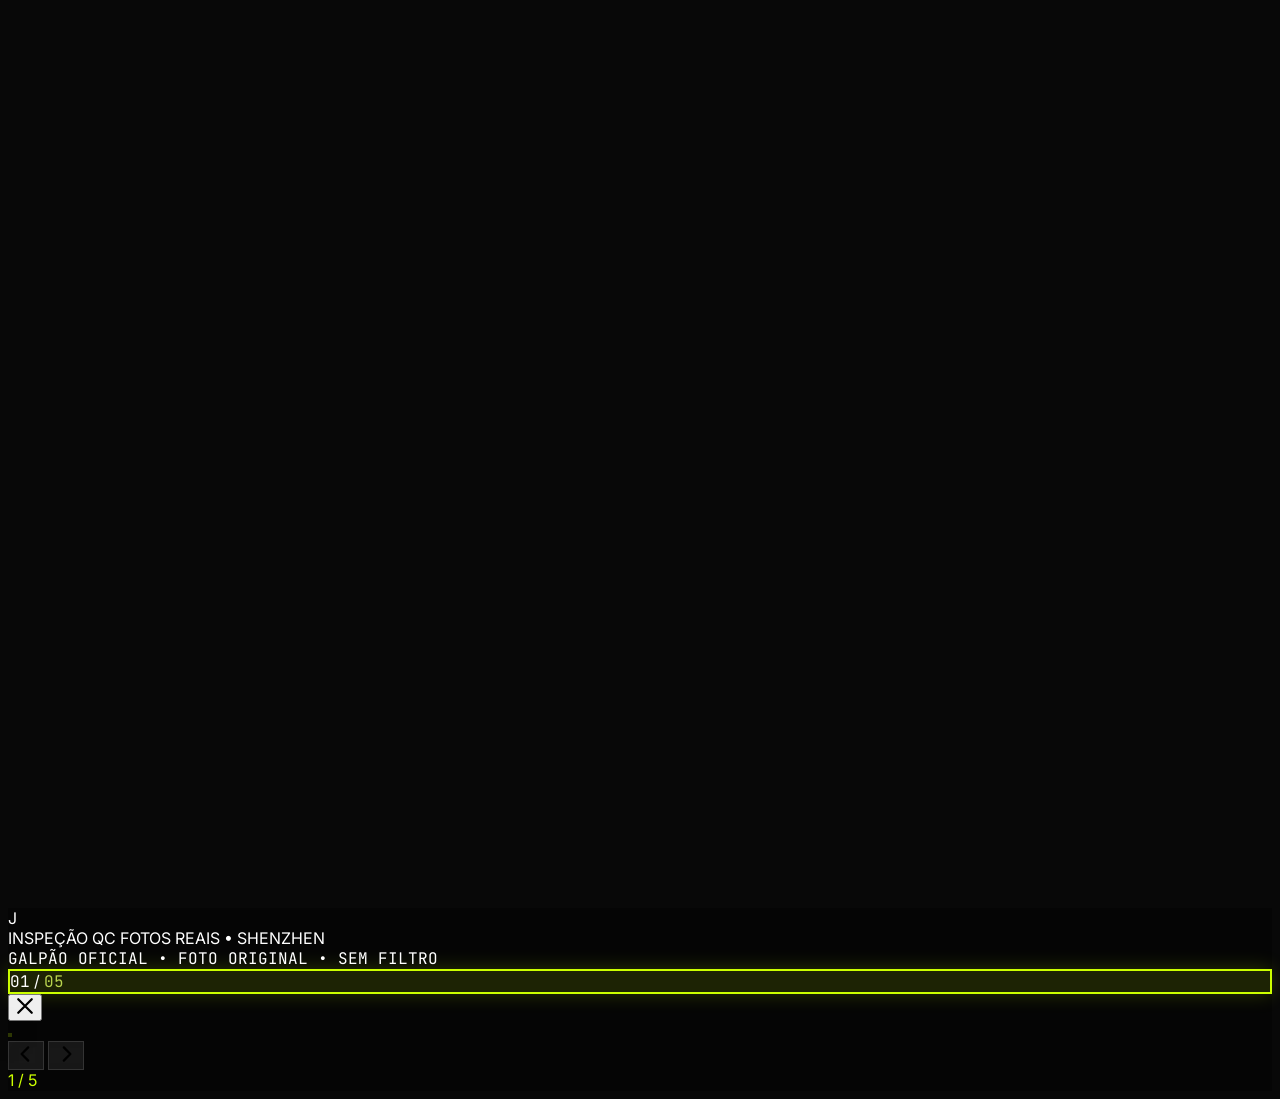
==== commit cd7313c6: "Add files via upload" ====
--- a/index.html
+++ b/index.html
@@ -450,49 +450,52 @@
 <body class="bg-[#080808]">
 <div id="app"></div>
 
-<div id="galleryModal" class="hidden fixed inset-0 z-[200] bg-[#050505] flex flex-col">
-  <div class="h-[76px] flex items-center justify-between px-5 md:px-8 bg-[#0F0F0F] border-b-2 border-[#CCFF00]/15 shrink-0">
+<div id="galleryModal" class="hidden fixed inset-0 z-[200] bg-[#020202] flex flex-col">
+  <div class="h-[80px] flex items-center justify-between px-5 md:px-8 bg-[#0A0A0A] border-b-2 border-[#CCFF00]/20 shrink-0 relative">
+    <div class="absolute bottom-0 left-0 right-0 h-[1px] bg-gradient-to-r from-transparent via-[#CCFF00]/50 to-transparent"></div>
     <div class="flex items-center gap-5">
-      <div class="w-10 h-10 rounded-[12px] bg-white text-black grid place-items-center font-black text-[16px]">J</div>
+      <div class="w-11 h-11 rounded-[14px] bg-[#CCFF00] text-black grid place-items-center font-black text-[18px] shadow-[0_0_20px_rgba(204,255,0,0.5)]">J</div>
       <div class="hidden md:block w-px h-8 bg-white/[0.08]"></div>
       <div>
         <div class="flex items-center gap-3">
-          <span class="text-white font-bold text-[13px]">INSPEÇÃO QC</span>
-          <span class="w-1 h-1 bg-white/20 rounded-full"></span>
-          <span class="text-white/50 text-[11px] tracking-widest">FOTOS REAIS • SHENZHEN</span>
+          <span class="text-[#CCFF00] font-black text-[13px] tracking-wider">INSPEÇÃO QC</span>
+          <span class="w-1 h-1 bg-[#CCFF00]/50 rounded-full"></span>
+          <span class="text-white/50 text-[11px] tracking-widest font-bold">FOTOS REAIS • SHENZHEN</span>
         </div>
-        <div class="text-white/30 text-[10px] tracking-[0.14em] mono mt-1">GALPÃO OFICIAL • FOTO ORIGINAL • SEM FILTRO</div>
+        <div class="text-white/30 text-[10px] tracking-[0.14em] mono mt-1 flex items-center gap-2"><span class="w-1 h-1 bg-[#CCFF00] rounded-full animate-pulse"></span>GALPÃO OFICIAL • FOTO ORIGINAL • SEM FILTRO</div>
       </div>
     </div>
     <div class="flex items-center gap-3">
-      <div class="hidden md:flex items-center gap-3 h-9 px-4 rounded-full bg-white/[0.06] border border-white/[0.08]">
-        <span id="galleryCounterTop" class="text-white font-bold text-[13px] mono">01</span>
-        <span class="text-white/20">/</span>
-        <span id="galleryTotalTop" class="text-white/50 text-[13px] mono">05</span>
+      <div class="hidden md:flex items-center gap-3 h-10 px-4 rounded-full bg-[#CCFF00]/10 border-2 border-[#CCFF00]/30 shadow-[0_0_15px_rgba(204,255,0,0.2)]">
+        <span id="galleryCounterTop" class="text-[#CCFF00] font-black text-[14px] mono">01</span>
+        <span class="text-[#CCFF00]/40">/</span>
+        <span id="galleryTotalTop" class="text-white/60 text-[14px] mono font-bold">05</span>
       </div>
-      <button onclick="closeGallery()" class="w-10 h-10 rounded-full bg-white/[0.06] hover:bg-white/[0.12] border border-white/[0.08] text-white/70 hover:text-white grid place-items-center transition-all">
-        <svg width="16" height="16" viewBox="0 0 16 16" fill="none"><path d="M2 2L14 14M14 2L2 14" stroke="currentColor" stroke-width="1.5" stroke-linecap="round"/></svg>
+      <button onclick="closeGallery()" class="w-11 h-11 rounded-full bg-white/[0.06] hover:bg-[#CCFF00] hover:text-black border-2 border-white/[0.08] hover:border-[#CCFF00] text-white/70 hover:text-black grid place-items-center transition-all duration-300 shadow-[0_0_0_0_transparent] hover:shadow-[0_0_20px_rgba(204,255,0,0.5)] group">
+        <svg width="18" height="18" viewBox="0 0 16 16" fill="none"><path d="M2 2L14 14M14 2L2 14" stroke="currentColor" stroke-width="2" stroke-linecap="round"/></svg>
       </button>
     </div>
   </div>
-  <div class="flex-1 relative flex items-center justify-center bg-[#080808] overflow-hidden">
+  <div class="flex-1 relative flex items-center justify-center bg-[#050505] overflow-hidden">
+    <div class="absolute inset-0 bg-gradient-to-br from-[#CCFF00]/[0.02] via-transparent to-[#CCFF00]/[0.03] pointer-events-none"></div>
     <div class="relative w-full h-full flex items-center justify-center p-4 md:p-10">
-      <img id="galleryImg" src="" class="gallery-img max-w-full max-h-[68vh] md:max-h-[72vh] w-auto h-auto object-contain rounded-[8px] shadow-[0_0_0_1px_rgba(255,255,255,0.06),0_24px_80px_rgba(0,0,0,0.9)]">
+      <img id="galleryImg" src="" class="gallery-img max-w-full max-h-[68vh] md:max-h-[72vh] w-auto h-auto object-contain rounded-[16px] border-2 border-[#CCFF00]/20 shadow-[0_0_0_1px_rgba(204,255,0,0.1),0_24px_80px_rgba(0,0,0,0.9),0_0_40px_rgba(204,255,0,0.08)]">
     </div>
-    <button onclick="prevPhoto()" class="glass-arrow absolute left-4 md:left-8 top-1/2 -translate-y-1/2 w-12 h-12 md:w-14 md:h-14 rounded-full text-white grid place-items-center transition-all duration-200 z-20 group">
-      <svg width="20" height="20" viewBox="0 0 20 20" fill="none"><path d="M12 4L6 10L12 16" stroke="currentColor" stroke-width="1.5" stroke-linecap="round" stroke-linejoin="round"/></svg>
+    <button onclick="prevPhoto()" class="glass-arrow absolute left-4 md:left-8 top-1/2 -translate-y-1/2 w-14 h-14 md:w-16 md:h-16 rounded-full bg-black/40 backdrop-blur-xl border-2 border-white/10 text-white grid place-items-center transition-all duration-300 z-20 hover:bg-[#CCFF00] hover:text-black hover:border-[#CCFF00] hover:shadow-[0_0_30px_rgba(204,255,0,0.5)] hover:scale-110 group">
+      <svg width="22" height="22" viewBox="0 0 20 20" fill="none"><path d="M12 4L6 10L12 16" stroke="currentColor" stroke-width="2" stroke-linecap="round" stroke-linejoin="round"/></svg>
     </button>
-    <button onclick="nextPhoto()" class="glass-arrow absolute right-4 md:right-8 top-1/2 -translate-y-1/2 w-12 h-12 md:w-14 md:h-14 rounded-full text-white grid place-items-center transition-all duration-200 z-20 group">
-      <svg width="20" height="20" viewBox="0 0 20 20" fill="none"><path d="M8 4L14 10L8 16" stroke="currentColor" stroke-width="1.5" stroke-linecap="round" stroke-linejoin="round"/></svg>
+    <button onclick="nextPhoto()" class="glass-arrow absolute right-4 md:right-8 top-1/2 -translate-y-1/2 w-14 h-14 md:w-16 md:h-16 rounded-full bg-black/40 backdrop-blur-xl border-2 border-white/10 text-white grid place-items-center transition-all duration-300 z-20 hover:bg-[#CCFF00] hover:text-black hover:border-[#CCFF00] hover:shadow-[0_0_30px_rgba(204,255,0,0.5)] hover:scale-110 group">
+      <svg width="22" height="22" viewBox="0 0 20 20" fill="none"><path d="M8 4L14 10L8 16" stroke="currentColor" stroke-width="2" stroke-linecap="round" stroke-linejoin="round"/></svg>
     </button>
-    <div class="md:hidden absolute top-4 left-1/2 -translate-x-1/2 h-8 px-4 rounded-full bg-black/60 backdrop-blur-xl border border-white/10 text-white text-[12px] mono font-medium flex items-center gap-2">
-      <span id="galleryCounterMobile">1 / 5</span>
+    <div class="md:hidden absolute top-6 left-1/2 -translate-x-1/2 h-10 px-5 rounded-full bg-black/70 backdrop-blur-xl border-2 border-[#CCFF00]/30 text-white text-[13px] mono font-bold flex items-center gap-2 shadow-[0_0_20px_rgba(204,255,0,0.2)]">
+      <span class="w-2 h-2 rounded-full bg-[#CCFF00] animate-pulse"></span><span id="galleryCounterMobile">1 / 5</span>
     </div>
   </div>
-  <div class="bg-[#0F0F0F] border-t-2 border-[#CCFF00]/15 shrink-0">
-    <div class="px-5 md:px-8 py-4">
-      <div id="galleryThumbs" class="flex gap-2.5 overflow-x-auto scrollbar-hide"></div>
-      <div id="galleryDateInfo" class="mt-3 text-white/20 text-[10px] tracking-widest mono text-center"></div>
+  <div class="bg-[#0A0A0A] border-t-2 border-[#CCFF00]/20 shrink-0 relative">
+    <div class="absolute top-0 left-0 right-0 h-[1px] bg-gradient-to-r from-transparent via-[#CCFF00]/30 to-transparent"></div>
+    <div class="px-5 md:px-8 py-5">
+      <div id="galleryThumbs" class="flex gap-3 overflow-x-auto scrollbar-hide"></div>
+      <div id="galleryDateInfo" class="mt-4 text-[#CCFF00]/60 text-[11px] tracking-widest mono text-center font-bold flex items-center justify-center gap-2"><span class="w-1 h-1 bg-[#CCFF00] rounded-full animate-pulse"></span><span></span></div>
     </div>
   </div>
 </div>
@@ -516,6 +519,7 @@
 {id:"ENVIADO AO BRASIL",label:"ENVIADO AO BRASIL",desc:"Despachado de Shenzhen"},
 {id:"EM TRÂNSITO INTERNACIONAL",label:"EM TRÂNSITO INTERNACIONAL",desc:"Em trânsito China → Brasil"},
 {id:"CHEGOU AO BRASIL - CURITIBA/PR",label:"CHEGOU AO BRASIL",sub:"CURITIBA/PR • FISCALIZAÇÃO ADUANEIRA",desc:"Chegou ao Brasil - Em fiscalização aduaneira • Aguardando liberação"},
+{id:"SAIU PARA ENTREGA",label:"SAIU PARA ENTREGA",sub:"LIBERADO DA ALFÂNDEGA • EM ROTA",desc:"Liberado da alfândega no Brasil - Saiu para entrega ao destinatário"},
 {id:"ENTREGUE",label:"ENTREGUE",desc:"Entregue ao cliente • Obrigado pela confiança"}
 ];
 
@@ -795,8 +799,9 @@
   document.getElementById("galleryCounterMobile").textContent=`${galleryIndex+1} / ${galleryPhotos.length}`;
   let thumbs=document.getElementById("galleryThumbs");
   thumbs.innerHTML=galleryPhotos.map((f,i)=>`
-    <div onclick="goToPhoto(${i})" class="relative w-[64px] h-[64px] rounded-[12px] overflow-hidden cursor-pointer flex-shrink-0 transition-all duration-300 ${i===galleryIndex?'ring-2 ring-white ring-offset-2 ring-offset-[#0F0F0F] scale-[1.05] opacity-100':'opacity-50 hover:opacity-90 border border-white/10'}">
+    <div onclick="goToPhoto(${i})" class="relative w-[72px] h-[72px] rounded-[14px] overflow-hidden cursor-pointer flex-shrink-0 transition-all duration-400 ${i===galleryIndex?'ring-2 ring-[#CCFF00] ring-offset-2 ring-offset-[#0A0A0A] scale-[1.08] opacity-100 shadow-[0_0_20px_rgba(204,255,0,0.5)] border-2 border-[#CCFF00]':'opacity-60 hover:opacity-100 border-2 border-white/10 hover:border-[#CCFF00]/50'}">
       <img src="${f}" class="w-full h-full object-cover">
+      ${i===galleryIndex?'<div class="absolute inset-0 bg-[#CCFF00]/10 pointer-events-none"></div>':''} 
     </div>`).join("");
   document.getElementById("galleryDateInfo").textContent = galleryPhotosDates ? `Fotos adicionadas em ${galleryPhotosDates}` : '';
 }
